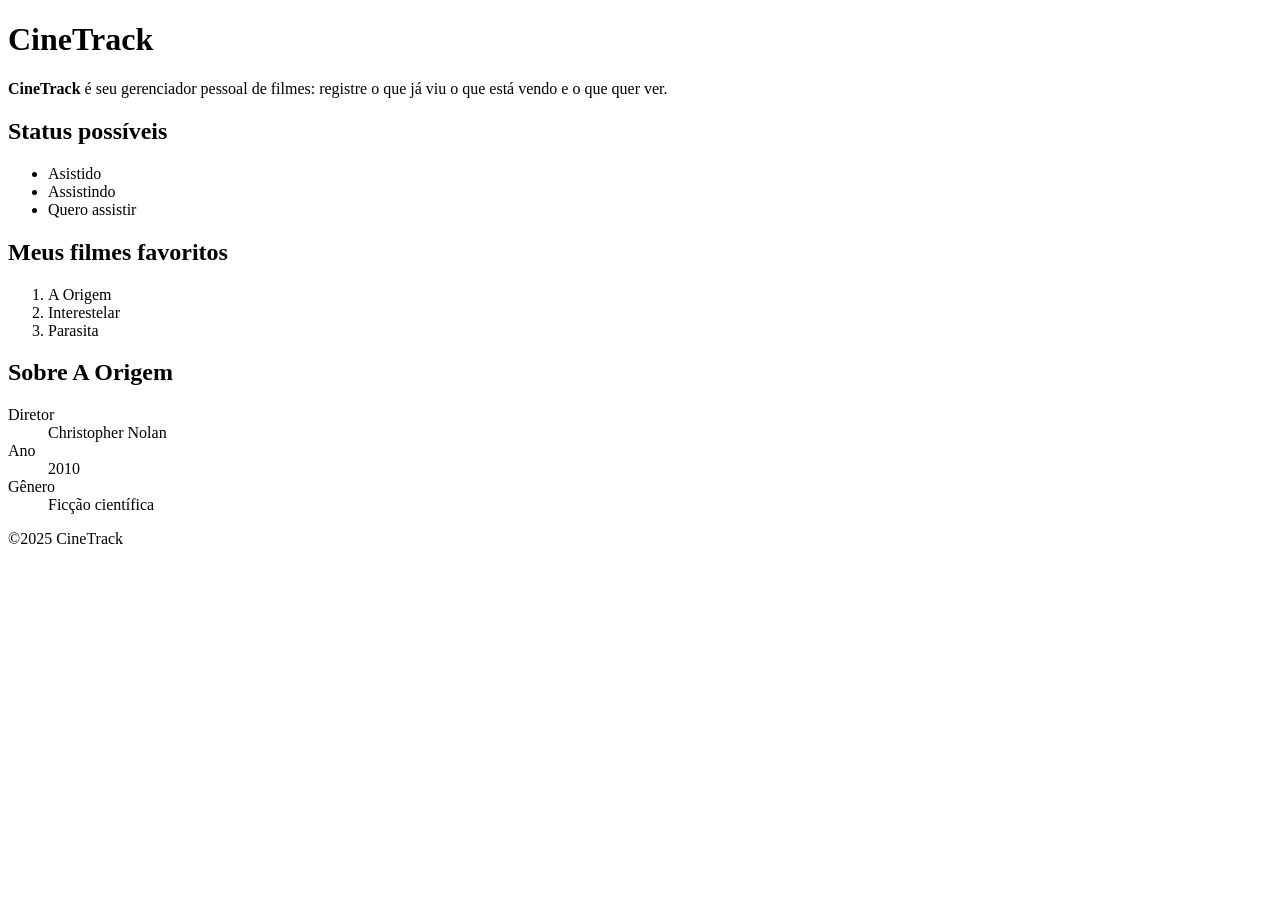
==== index.html @ 7b0c8c5f "feat(index): add index page" ====
<!DOCTYPE html>
<html> 
    <head>
        <meta charset="UTF-8">
        <title>CineTrack</title>
    </head>
    <body>
        <h1>CineTrack</h1>
        <p><strong>CineTrack</strong> é seu gerenciador pessoal de filmes: registre o que já viu o que está vendo e o que quer ver.</p>
        <h2>Status possíveis</h2>
        <ul>
            <li>Asistido</li>
            <li>Assistindo</li>
            <li>Quero assistir</li>

        </ul>
        <h2>Meus filmes favoritos</h2>
        <ol>
            <li>A Origem</li>
            <li>Interestelar</li>
            <li>Parasita</li>
        </ol>
        <h2>Sobre A Origem</h2>
        <dl>
            <dt>Diretor</dt><dd>Christopher Nolan</dd>
            <dt>Ano</dt><dd>2010</dd>
            <dt>Gênero</dt><dd>Ficção científica</dd>
        </dl>
        <p>&copy;2025 CineTrack</p>
    </body>
</html>
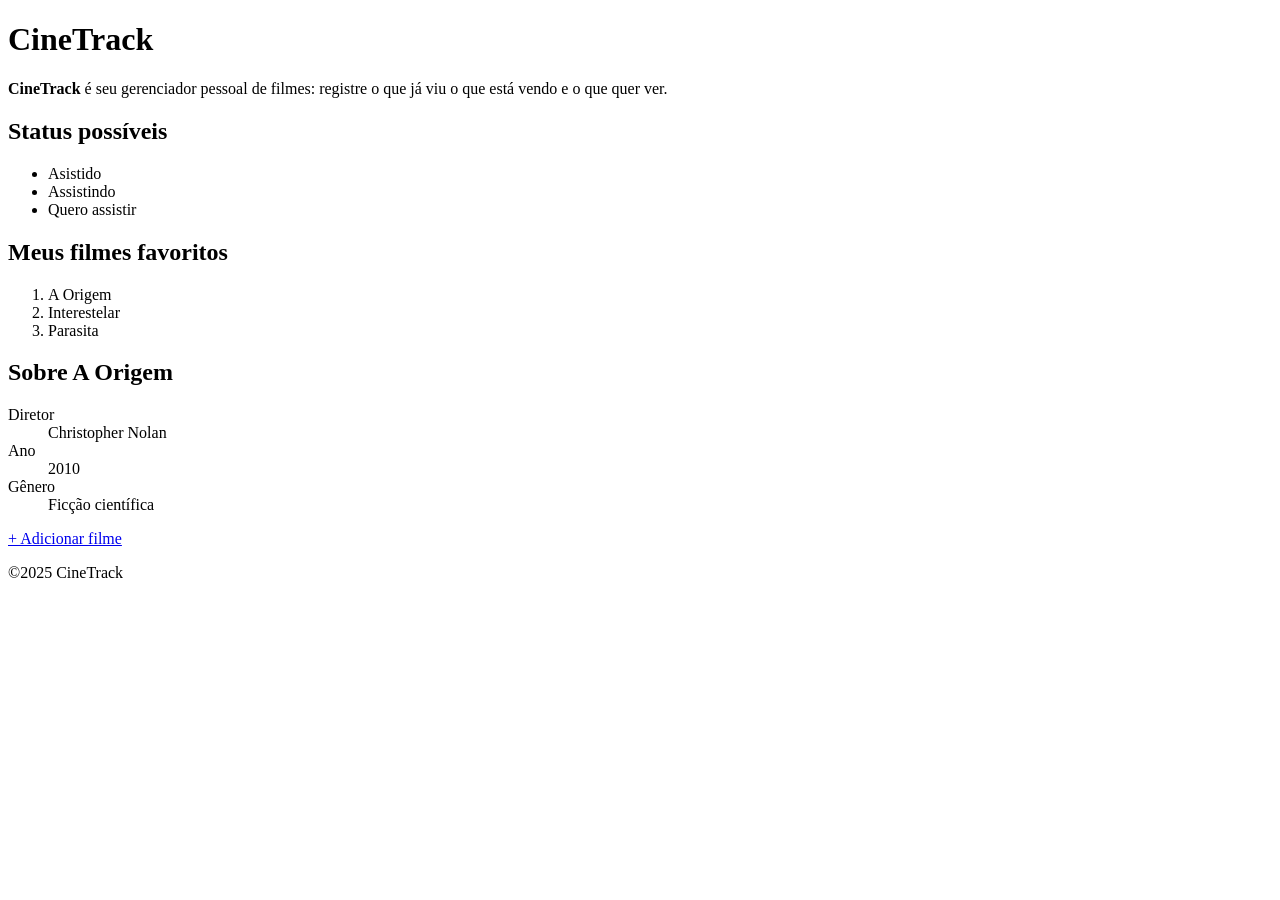
==== commit 9ef2bc0e: "feat(adicionar): pagina de adiconar filmes" ====
--- a/index.html
+++ b/index.html
@@ -26,6 +26,7 @@
             <dt>Ano</dt><dd>2010</dd>
             <dt>Gênero</dt><dd>Ficção científica</dd>
         </dl>
+        <a href="./adicionar.html">+ Adicionar filme</a>
         <p>&copy;2025 CineTrack</p>
     </body>
 </html>
